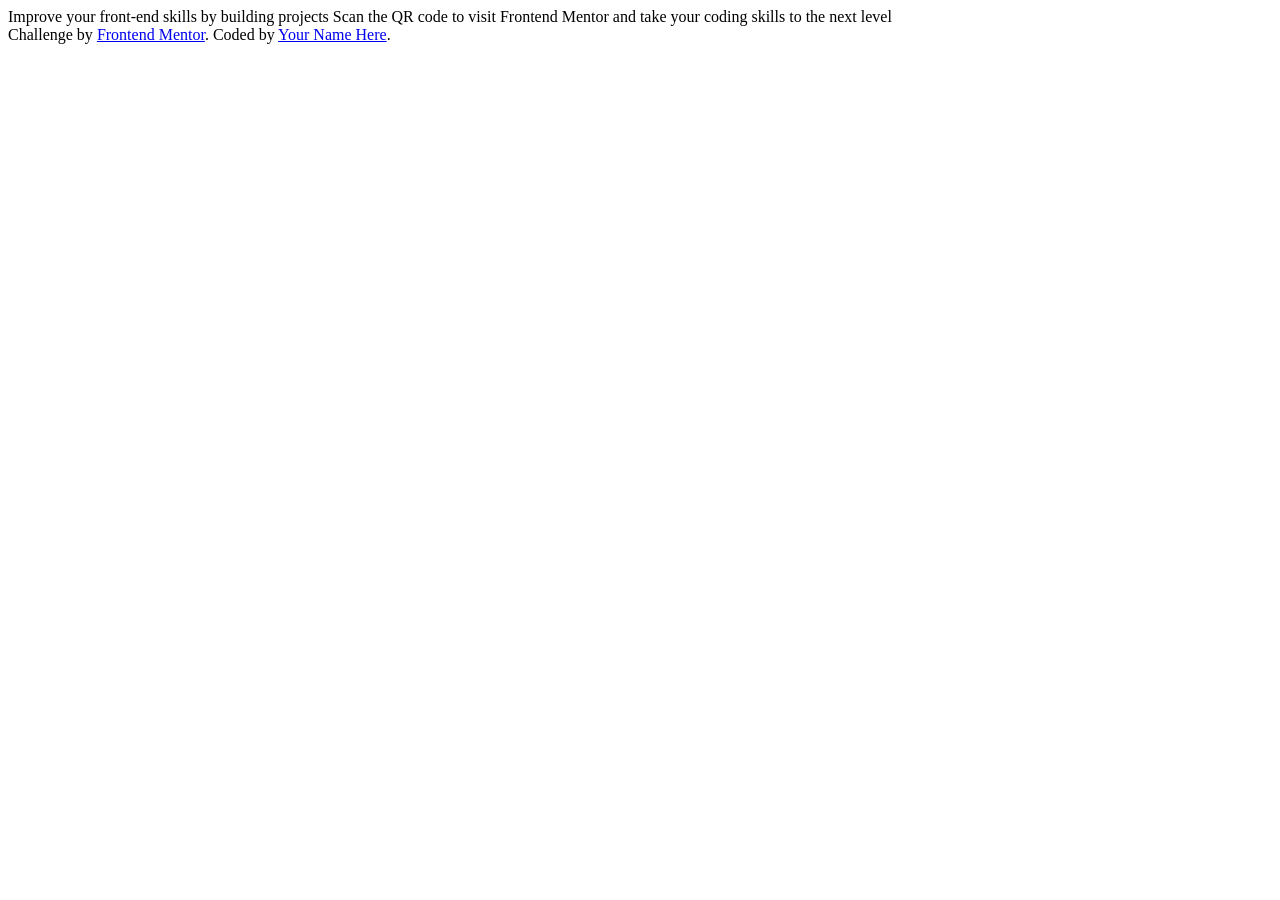
==== qr-code-component-main/index.html @ a4c310bf "first commit" ====
<!DOCTYPE html>
<html lang="en">
<head>
  <meta charset="UTF-8">
  <meta name="viewport" content="width=device-width, initial-scale=1.0"> <!-- displays site properly based on user's device -->

  <link rel="icon" type="image/png" sizes="32x32" href="./images/favicon-32x32.png">
  
  <title>Frontend Mentor | QR code component</title>

  <!-- Feel free to remove these styles or customise in your own stylesheet 👍 -->
</head>
<body>

  Improve your front-end skills by building projects

  Scan the QR code to visit Frontend Mentor and take your coding skills to the next level
  
  <footer class="attribution">
    Challenge by <a href="https://www.frontendmentor.io?ref=challenge">Frontend Mentor</a>. 
    Coded by <a href="#">Your Name Here</a>.
  </footer>
</body>
</html>
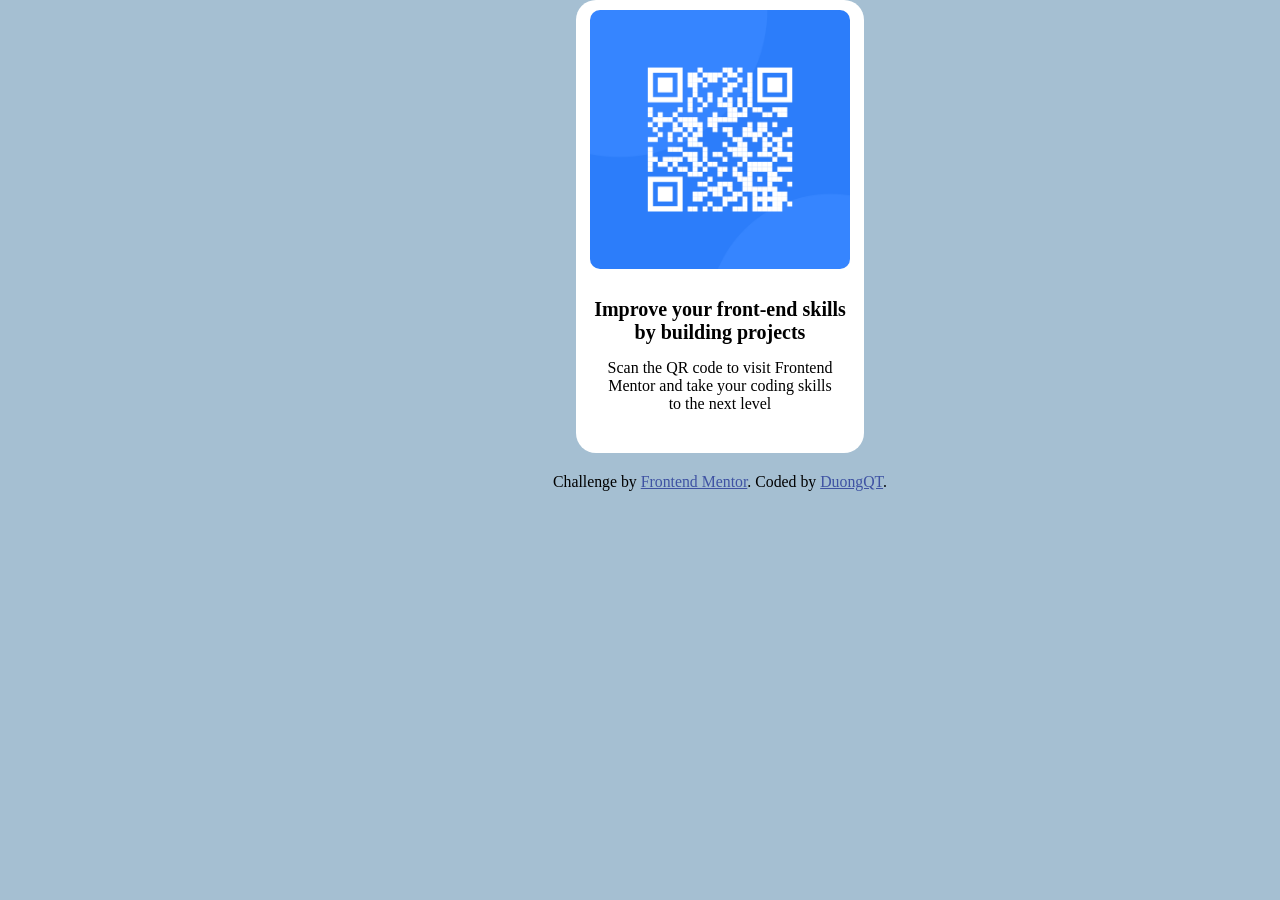
==== commit 7d56d2db: "feat: create qr" ====
--- a/qr-code-component-main/index.html
+++ b/qr-code-component-main/index.html
@@ -5,20 +5,31 @@
   <meta name="viewport" content="width=device-width, initial-scale=1.0"> <!-- displays site properly based on user's device -->
 
   <link rel="icon" type="image/png" sizes="32x32" href="./images/favicon-32x32.png">
+  <link rel="stylesheet" href="/styles/index.css">
   
   <title>Frontend Mentor | QR code component</title>
 
   <!-- Feel free to remove these styles or customise in your own stylesheet 👍 -->
 </head>
 <body>
+  <div class="master-wrapper">
+    <div class="wrapper">
+      <div class="component">
+        <section>
+          <img src="images/image-qr-code.png" alt="QR code" class="qr-img">
+        </section>
+        <section class="comment">
+          <h1>Improve your front-end skills by building projects</h1>
+          <p>Scan the QR code to visit Frontend Mentor and take your coding skills to the next level</p>
+        </section>
+      </div>
 
-  Improve your front-end skills by building projects
-
-  Scan the QR code to visit Frontend Mentor and take your coding skills to the next level
+    </div>
+  </div>
   
   <footer class="attribution">
     Challenge by <a href="https://www.frontendmentor.io?ref=challenge">Frontend Mentor</a>. 
-    Coded by <a href="#">Your Name Here</a>.
+    Coded by <a href="#">DuongQT</a>.
   </footer>
 </body>
 </html>
--- a/styles/index.css
+++ b/styles/index.css
@@ -0,0 +1,48 @@
+*{
+    margin: 0;
+    padding: 0;
+    box-sizing: border-box;
+}
+body{
+    background-color:rgb(165, 191, 210);
+    width: 1440px;
+}
+/* Start wrapper */
+.master-wrapper{
+    background-color: #fff;
+    margin: 0 auto;
+    border-radius: 20px;
+    width: 20%;
+}
+.wrapper{
+    width: 90%;
+    margin: 0 auto;
+}
+
+/* End wrapper */
+.comment{
+    display: inline-block;
+    text-align: center;
+    margin: 5px 0;
+    padding: 20px 0;
+}
+section.comment p{
+    margin: 15px;
+}
+/* start qr img*/
+img.qr-img{
+    margin-top: 10px;
+    border-radius: 10px;
+    width: 100%;
+}
+/* end qr img */
+/* h1 */
+h1{
+    font-size: 20px;
+}
+footer{
+    margin: 20px;
+}
+.attribution { font-size: 0.9875rem; text-align: center;}
+.attribution a { color: hsl(228, 45%, 44%); }
+
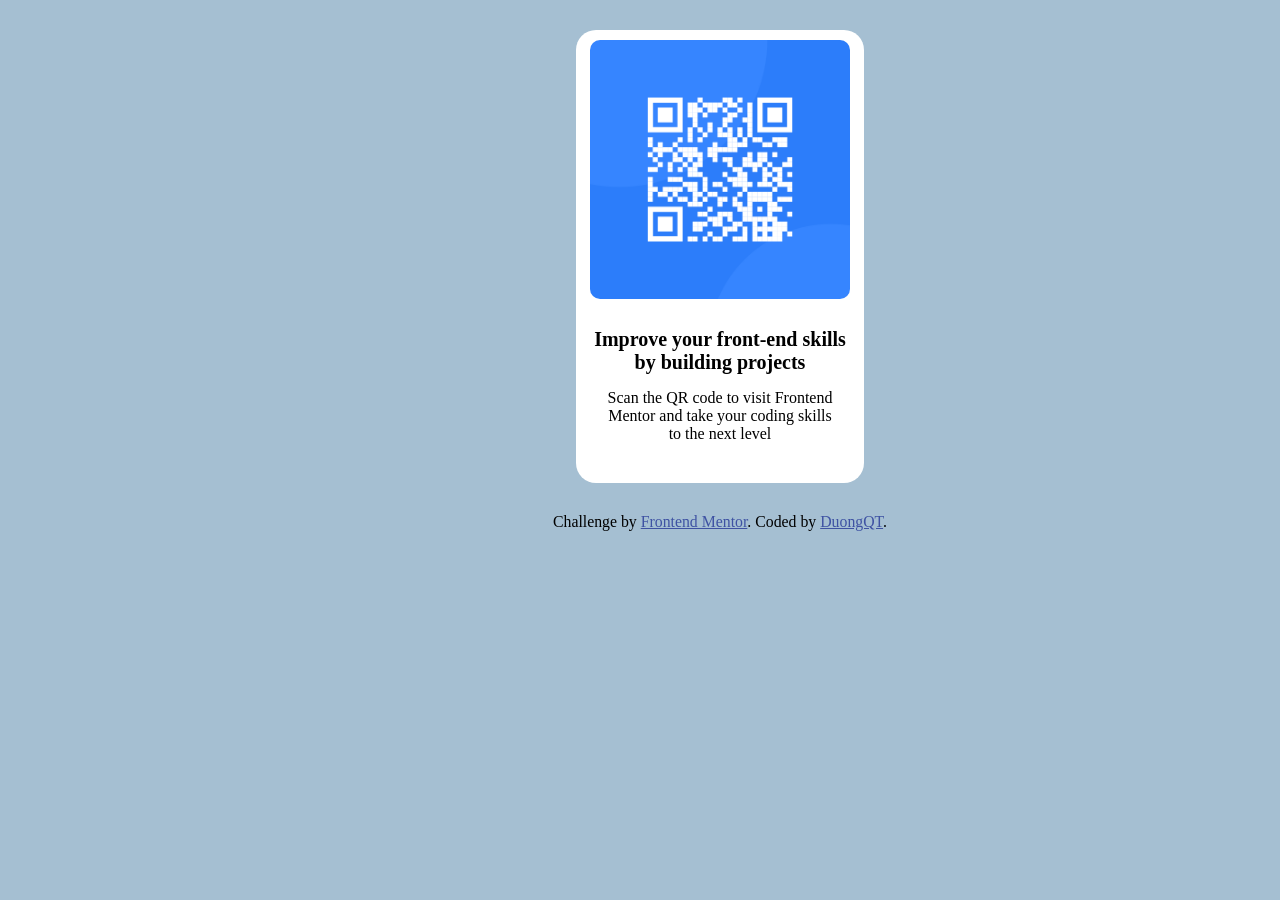
==== commit ebad9302: "feat: new responsive for mobile" ====
--- a/qr-code-component-main/index.html
+++ b/qr-code-component-main/index.html
@@ -6,6 +6,7 @@
 
   <link rel="icon" type="image/png" sizes="32x32" href="./images/favicon-32x32.png">
   <link rel="stylesheet" href="/styles/index.css">
+  <link rel="stylesheet" href="/styles/responsive.css">
   
   <title>Frontend Mentor | QR code component</title>
 
--- a/styles/index.css
+++ b/styles/index.css
@@ -10,7 +10,7 @@
 /* Start wrapper */
 .master-wrapper{
     background-color: #fff;
-    margin: 0 auto;
+    margin: 30px auto;
     border-radius: 20px;
     width: 20%;
 }
--- a/styles/responsive.css
+++ b/styles/responsive.css
@@ -0,0 +1,20 @@
+*{
+    margin: 0;
+    padding: 0;
+    box-sizing: border-box;
+}
+@media (max-width: 375px){
+    img{
+        max-width: 100%;
+    }
+    body{
+        max-width: 375px;
+    }
+    .master-wrapper{
+        width: 70%;             /* Luôn giãn tối đa theo màn hình thiết bị */
+        max-width: 375px;        /* Không bao giờ vượt quá 375px */
+        margin: 30px auto;
+        padding-left: 16px;      /* Tạo lề trái/phải an toàn để chữ không sát mép màn hình */
+        padding-right: 16px;
+    }
+}
